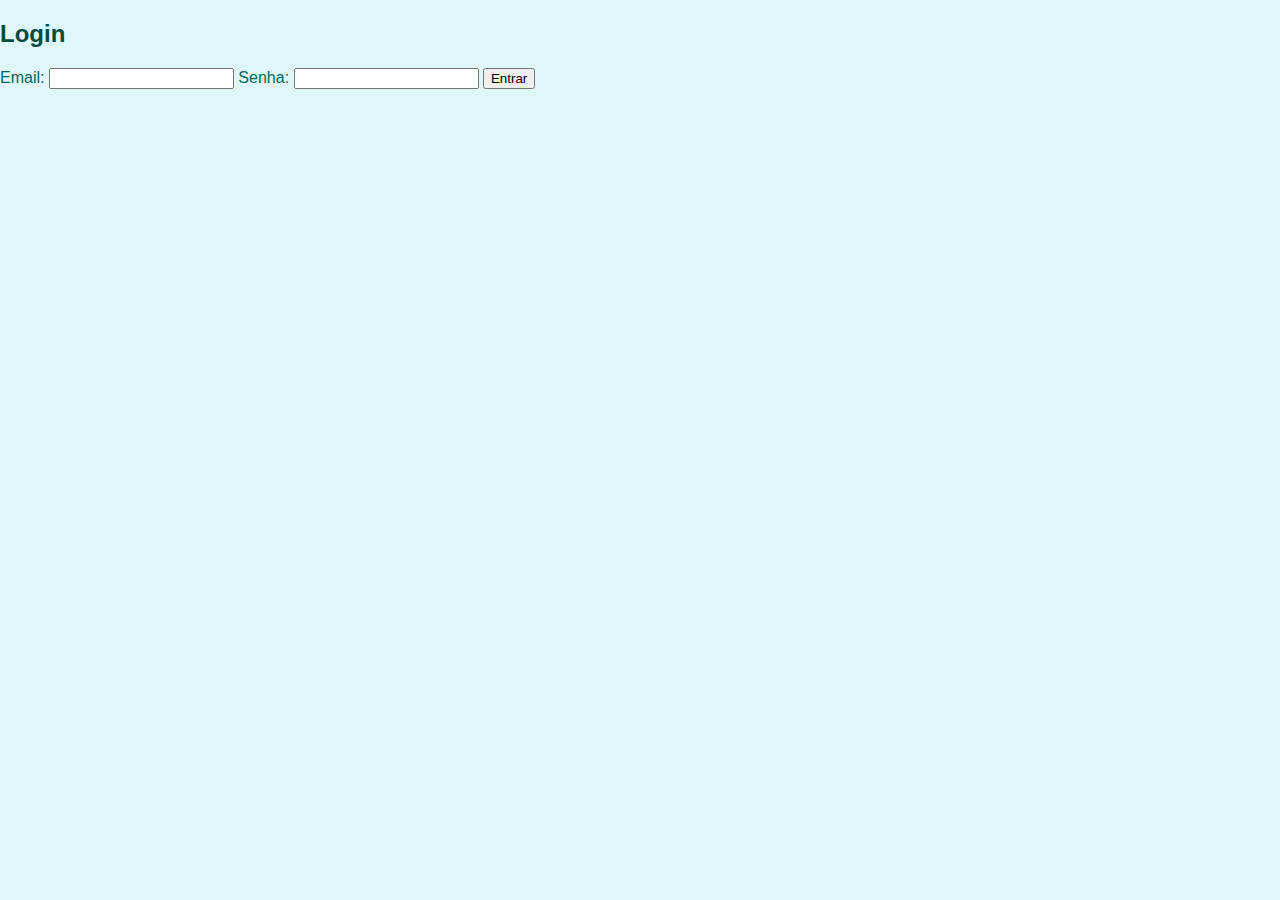
==== ProjetoWeb-main/login.html @ 35fe79bb "Add files via upload" ====
<!DOCTYPE html>
<html lang="pt-BR">
<head>
    <meta charset="UTF-8">
    <meta name="viewport" content="width=device-width, initial-scale=1.0">
    <title>Login - BP Rural</title>
    <link rel="stylesheet" href="style.css">
</head>
<body>
    <div class="login-container">
        <h2>Login</h2>
        <form action="auth.php" method="POST">
            <label for="email">Email:</label>
            <input type="email" id="email" name="email" required>
            
            <label for="senha">Senha:</label>
            <input type="password" id="senha" name="senha" required>
            
            <button type="submit">Entrar</button>
        </form>
    </div>
</body>
</html>
---- ProjetoWeb-main/style.css ----
body {
    font-family: Arial, sans-serif;
    margin: 0;
    padding: 0;
    background-color: #e0f7fa;
    color: #00695c;
}

header {
    background-color: #00796b;
    color: white;
    padding: 10px 20px;
    text-align: center;
}

header .logo img {
    height: 50px;
}

nav ul {
    list-style: none;
    padding: 0;
}

nav ul li {
    display: inline;
    margin: 0 15px;
}

nav ul li a {
    color: white;
    text-decoration: none;
}

section {
    padding: 20px;
    margin: 20px 0;
}

h2 {
    color: #004d40;
}

.categoria, .produto {
    background-color: white;
    padding: 15px;
    margin: 10px 0;
    border-radius: 5px;
    box-shadow: 0 2px 5px rgba(0,0,0,0.1);
}

.categoria h3, .produto h3 {
    color: #00796b;
}

.categoria a, .produto a {
    display: inline-block;
    margin-top: 10px;
    padding: 5px 10px;
    background-color: #00796b;
    color: white;
    text-decoration: none;
    border-radius: 3px;
}

.preco {
    font-weight: bold;
    color: #d84315;
}

footer {
    background-color: #004d40;
    color: white;
    text-align: center;
    padding: 10px 0;
    position: fixed;
    width: 100%;
    bottom: 0;
}
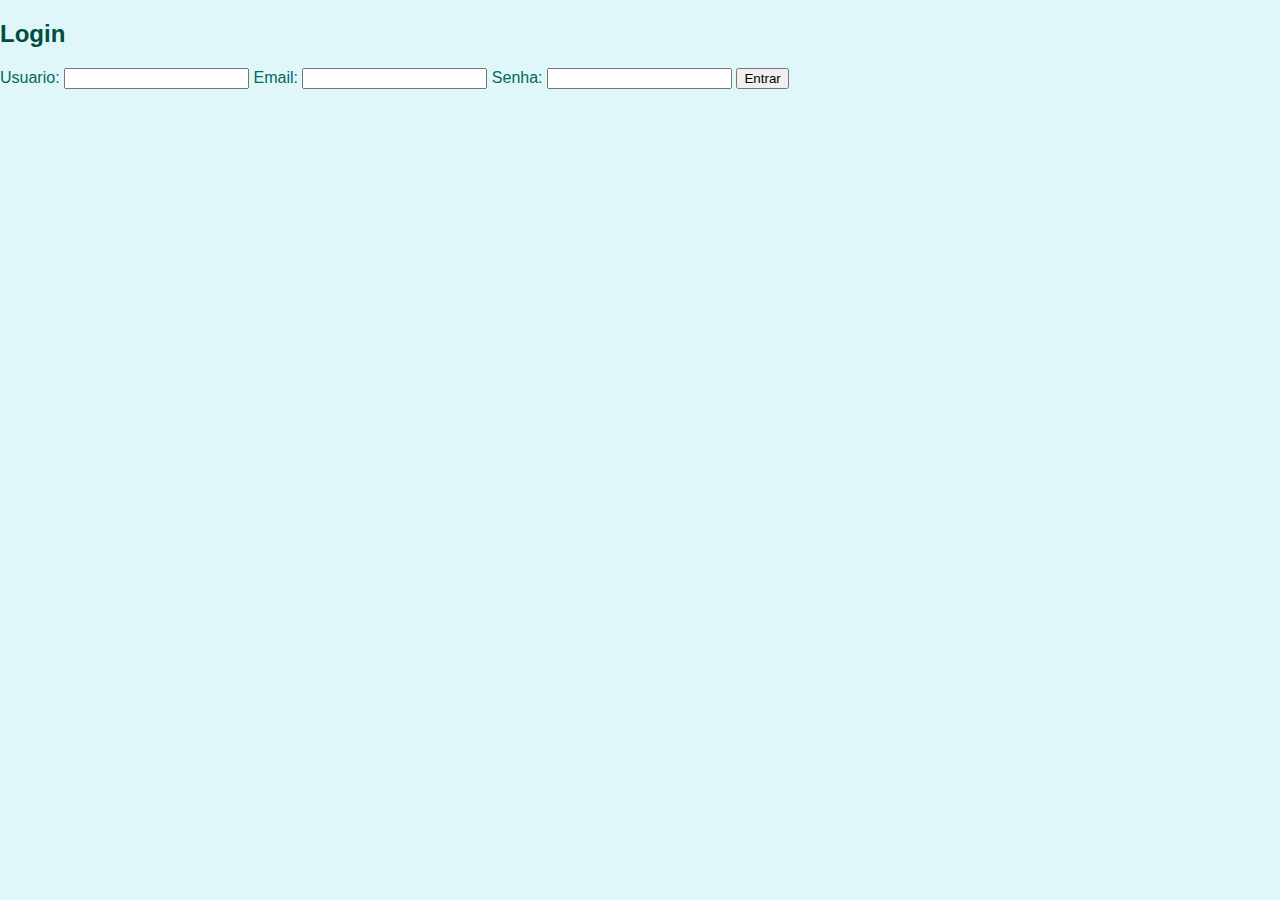
==== commit 8acc1428: "Add files via upload" ====
--- a/ProjetoWeb-main/login.html
+++ b/ProjetoWeb-main/login.html
@@ -10,6 +10,9 @@
     <div class="login-container">
         <h2>Login</h2>
         <form action="auth.php" method="POST">
+            <label for="usuario">Usuario:</label>
+            <input type="text" id="usuario" name="usuario" required>
+
             <label for="email">Email:</label>
             <input type="email" id="email" name="email" required>
             
--- a/ProjetoWeb-main/style.css
+++ b/ProjetoWeb-main/style.css
@@ -4,6 +4,7 @@
     padding: 0;
     background-color: #e0f7fa;
     color: #00695c;
+    padding-bottom: 50px;
 }
 
 header {
